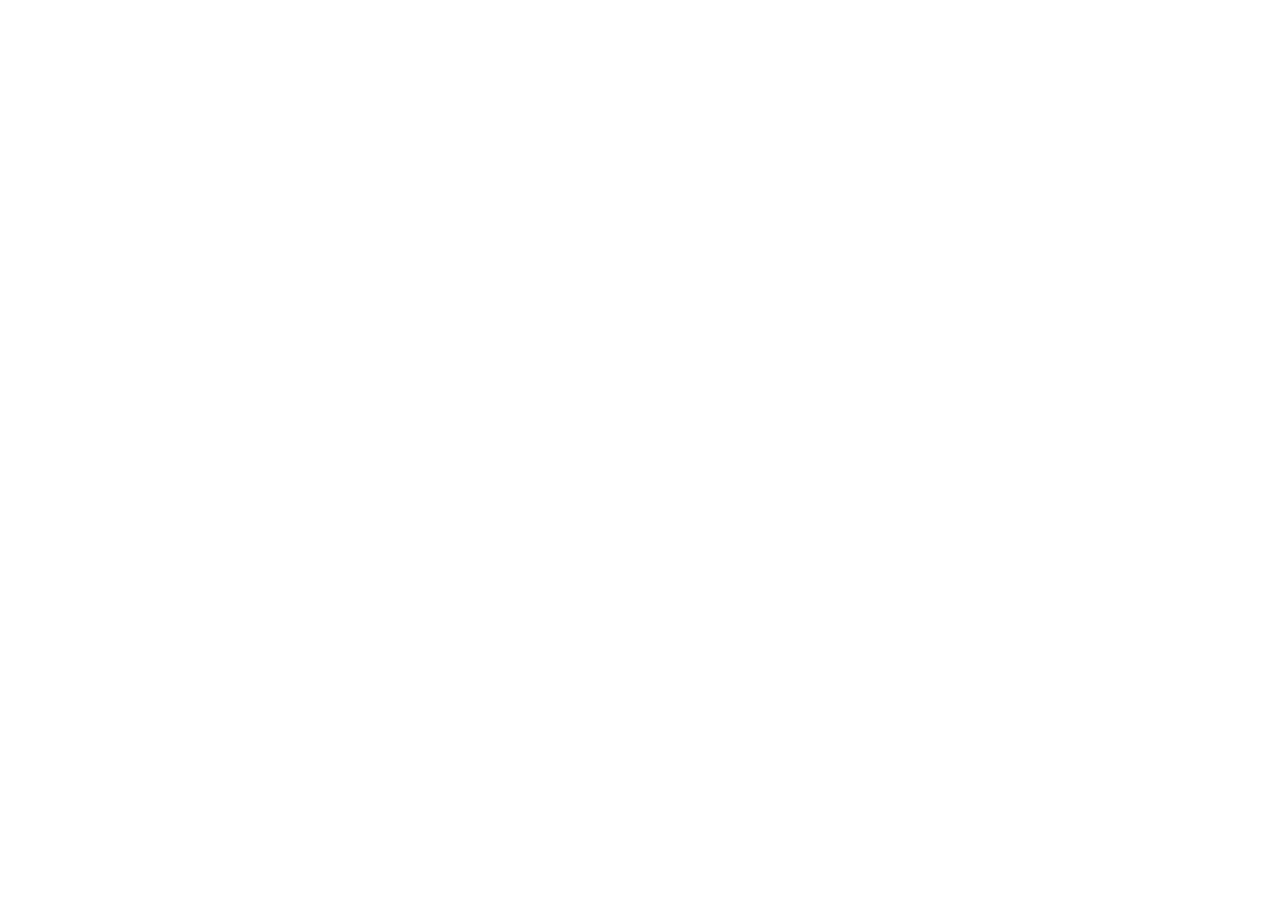
==== index.html @ 085a787e "Add files via upload" ====
<!DOCTYPE HTML PUBLIC "-//W3C//DTD HTML 4.01//EN" "http://www.w3.org/TR/html4/strict.dtd">
<html>
 <head>
  <meta http-equiv="Content-Type" content="text/html; charset=utf-8">
  <title>Пример веб-страницы</title>
 </head>
 <body>
    <script src="test.js"> </script>
 </body>
</html>
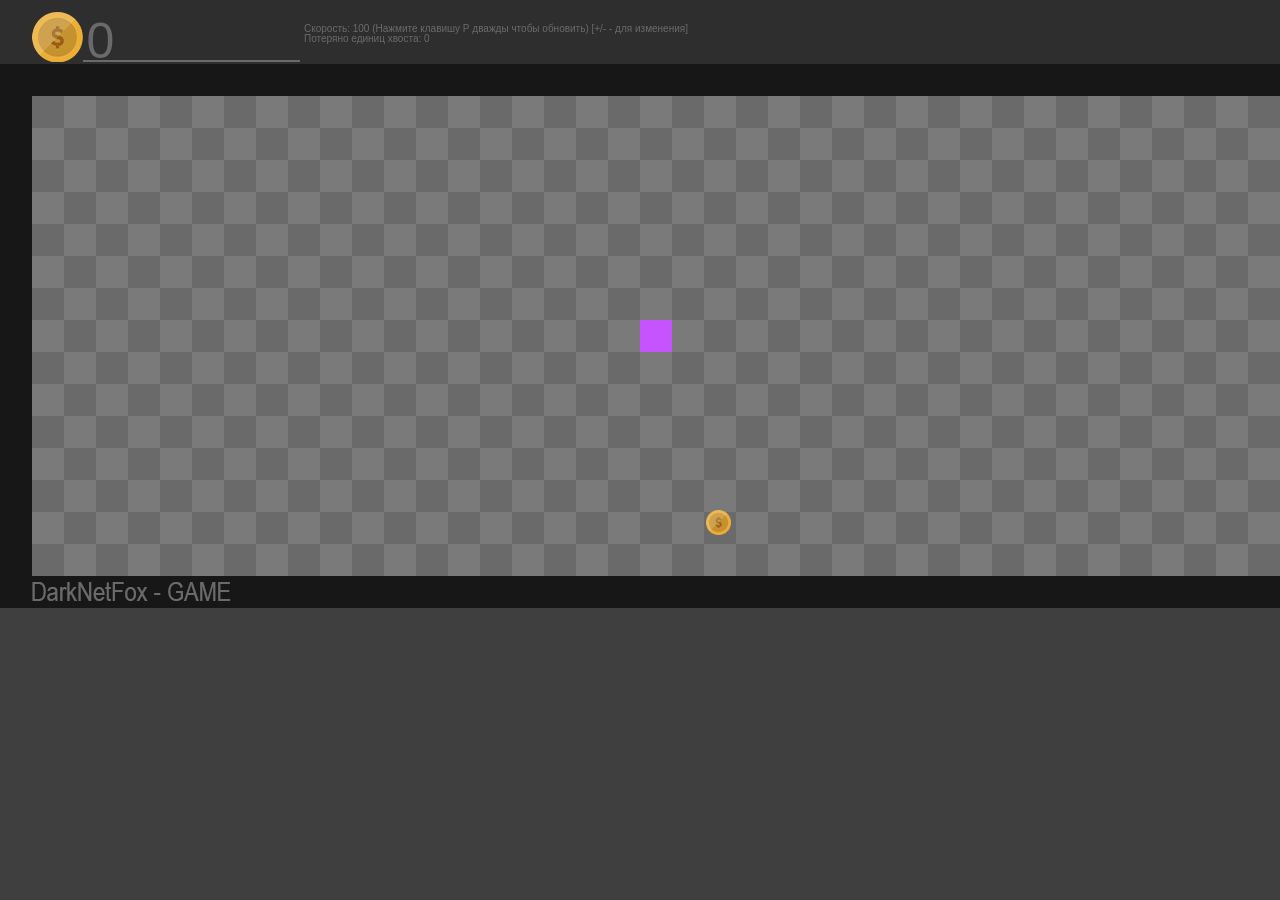
==== commit 6112cb10: "Add files via upload" ====
--- a/index.html
+++ b/index.html
@@ -1,10 +1,15 @@
-<!DOCTYPE HTML PUBLIC "-//W3C//DTD HTML 4.01//EN" "http://www.w3.org/TR/html4/strict.dtd">
-<html>
- <head>
-  <meta http-equiv="Content-Type" content="text/html; charset=utf-8">
-  <title>Пример веб-страницы</title>
- </head>
- <body>
-    <script src="test.js"> </script>
- </body>
+<!DOCTYPE html>
+<html lang="en">
+<head>
+    <meta charset="UTF-8">
+    <meta name="viewport" content="width=device-width, initial-scale=1.0">
+    <meta http-equiv="X-UA-Compatible" content="ie=edge">
+    <title>DarkNetFox Game - test</title>
+    <link rel="stylesheet" href="./style/main.css">
+</head>
+<body>
+    <canvas id="game" width="1344" height="608">Элемент не поддерживается</canvas>
+
+    <script src="./js/index.js"></script>
+</body>
 </html>
--- a/style/main.css
+++ b/style/main.css
@@ -0,0 +1,9 @@
+body {
+    background: #3f3f3f;
+    margin: 0 auto;
+}
+
+canvas {
+    display: block;
+    margin: 0 auto;
+}
